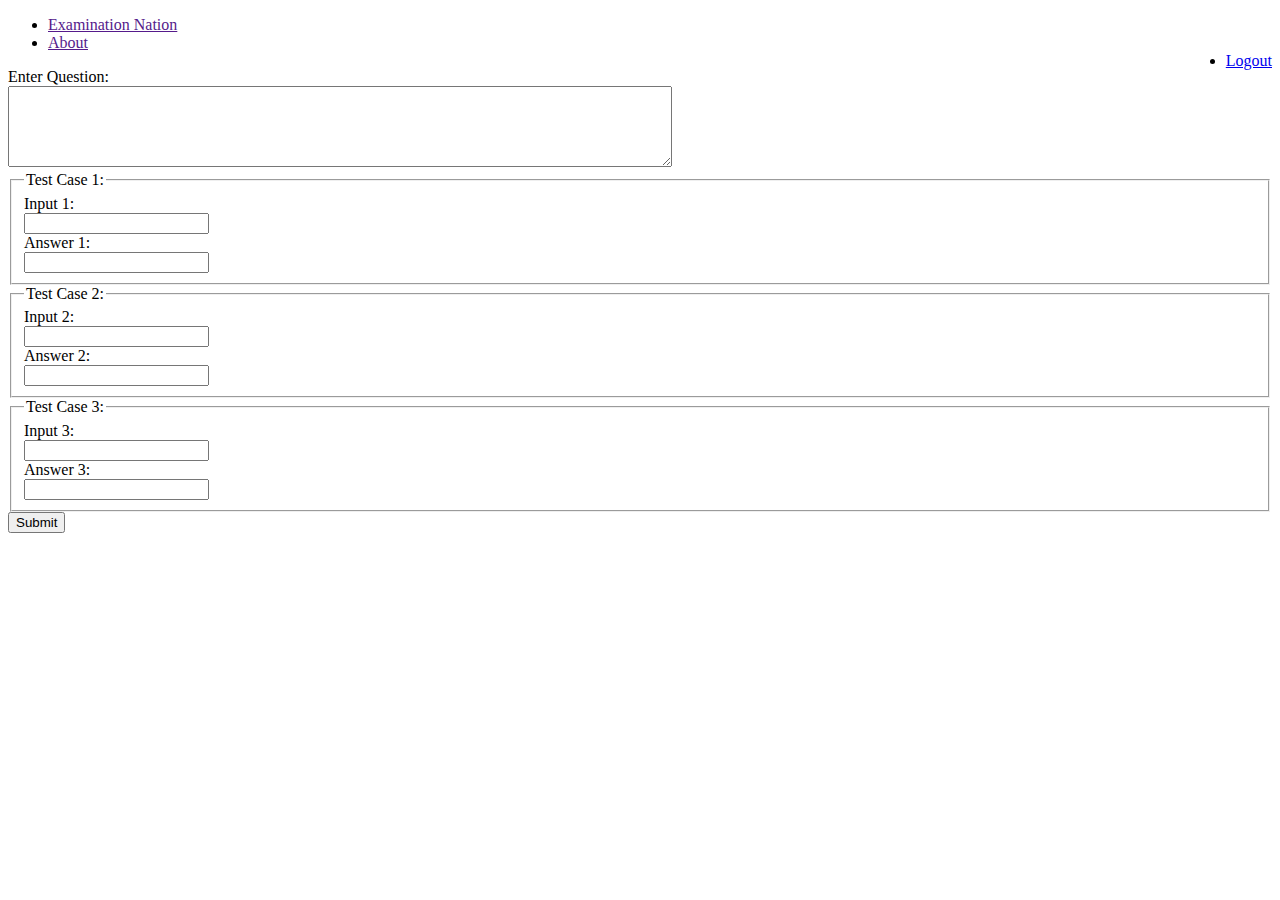
==== frontend/addQuestion.html @ 13ca33a7 "Update addQuestion.html" ====
<!DOCTYPE html>
<html>

<head>
    <title>Add Questions</title>
    <link rel="stylesheet" type="text/css" href="main.css">
</head>

<body>
    <ul>
        <li><a href="">Examination Nation</a></li>
        <li><a href="">About</a></li>
        <li style="float: right"><a href="../logout.php">Logout</a></li>
    </ul>
<form id="addQuestion-form" method="post" accept-charset="utf-8">
    <label for="question">Enter Question:</label><br>
    <textarea id="question" rows="5" cols="80" name="question"></textarea>
    <br>
        <fieldset>
            <legend>Test Case 1:</legend>
            <label for="input1">Input 1:</label><br>
            <input type="text" id="input1" name="input1"><br>
            <label for="correct1"> Answer 1:</label><br>
            <input type="text" id="correct1" name="correct1"><br>
        </fieldset>
        <fieldset>
            <legend>Test Case 2:</legend>
            <label for="input2">Input 2:</label> <br>
            <input type="text" id="input2" name="input2"><br>
            <label for="correct2">Answer 2:</label><br>
            <input type="text" id="correct2" name="correct2"><br>
        </fieldset>
        <fieldset>
            <legend>Test Case 3:</legend>
            <label for="input3">Input 3:</label><br>
            <input type="text" id="input3" name="input3"><br>
            <label for="correct3">Answer 3:</label><br>
            <input type="text" id="correct3" name="correct3"><br>
        </fieldset>
</form>
<button id="submitButton" type="submit">Submit</button>

<script src="ajaxUtilities.js"></script>
<script>

    var submitButton = document.getElementById("submitButton");
    submitButton.addEventListener("click", onSubmit);

    function onSubmit() {
        var params = getFormFieldValuesObject();
        var queryString = createQueryParametersString(params);
        console.log(queryString);
        sendPostRequest("../middle/add_question.php", queryString, onResponse);
    }

    function getFormFieldValuesObject() {
        return {
            "question": document.getElementById("question").value,
            "input1"  : document.getElementById("input1").value,
            "input2"  : document.getElementById("input2").value,
            "input3"  : document.getElementById("input3").value,
            "correct1": document.getElementById("correct1").value,
            "correct2": document.getElementById("correct2").value,
            "correct3": document.getElementById("correct3").value
        };
    }

    function onResponse(data) {
        if (data.target.readyState === 4) {
            console.log(data);
        }
    }

</script>

</body>
</html>
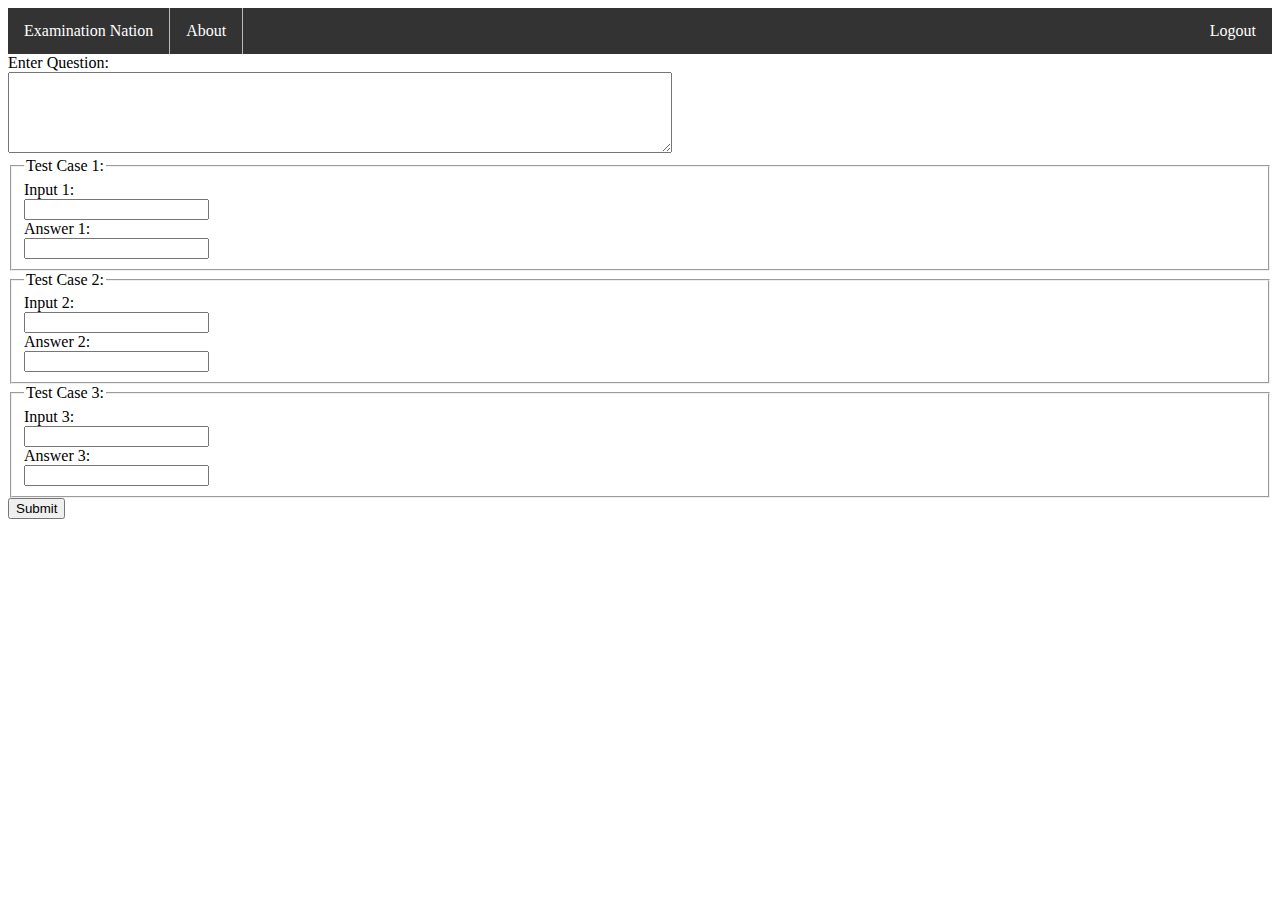
==== commit 1c90ae71: "Merge pull request #52 from Kuzonn/patch-35" ====
--- a/frontend/addQuestion.html
+++ b/frontend/addQuestion.html
@@ -3,12 +3,12 @@
 
 <head>
     <title>Add Questions</title>
-    <link rel="stylesheet" type="text/css" href="main.css">
+    <link rel="stylesheet" type="text/css" href="boxedStylesheet.css">
 </head>
 
 <body>
     <ul>
-        <li><a href="">Examination Nation</a></li>
+        <li><a href="instructorL.php">Examination Nation</a></li>
         <li><a href="">About</a></li>
         <li style="float: right"><a href="../logout.php">Logout</a></li>
     </ul>
--- a/frontend/boxedStylesheet.css
+++ b/frontend/boxedStylesheet.css
@@ -0,0 +1,40 @@
+ul {
+    list-style-type: none;
+    margin: 0;
+    padding: 0;
+    overflow: hidden;
+    background-color: #333;
+}
+li {
+    float: left;
+    border-right: 1px solid #bbb;
+}
+li:last-child {
+    border-right: none;
+}
+li a {
+    display: block;
+    color: white;
+    text-align: center;
+    padding: 14px 16px;
+    text-decoration: none;
+}
+li a:hover {
+    background-color: #111;
+}
+.selectExam {
+    text-align: center;
+}
+.button {
+    min-width: 300px;
+    background-color: #4CAF50;
+    border: none;
+    color: white;
+    padding: 15px 32px;
+    text-align: center;
+    text-decoration: none;
+    display: inline-block;
+    font-size: 16px;
+    margin: 4px 2px;
+    cursor: pointer;
+}